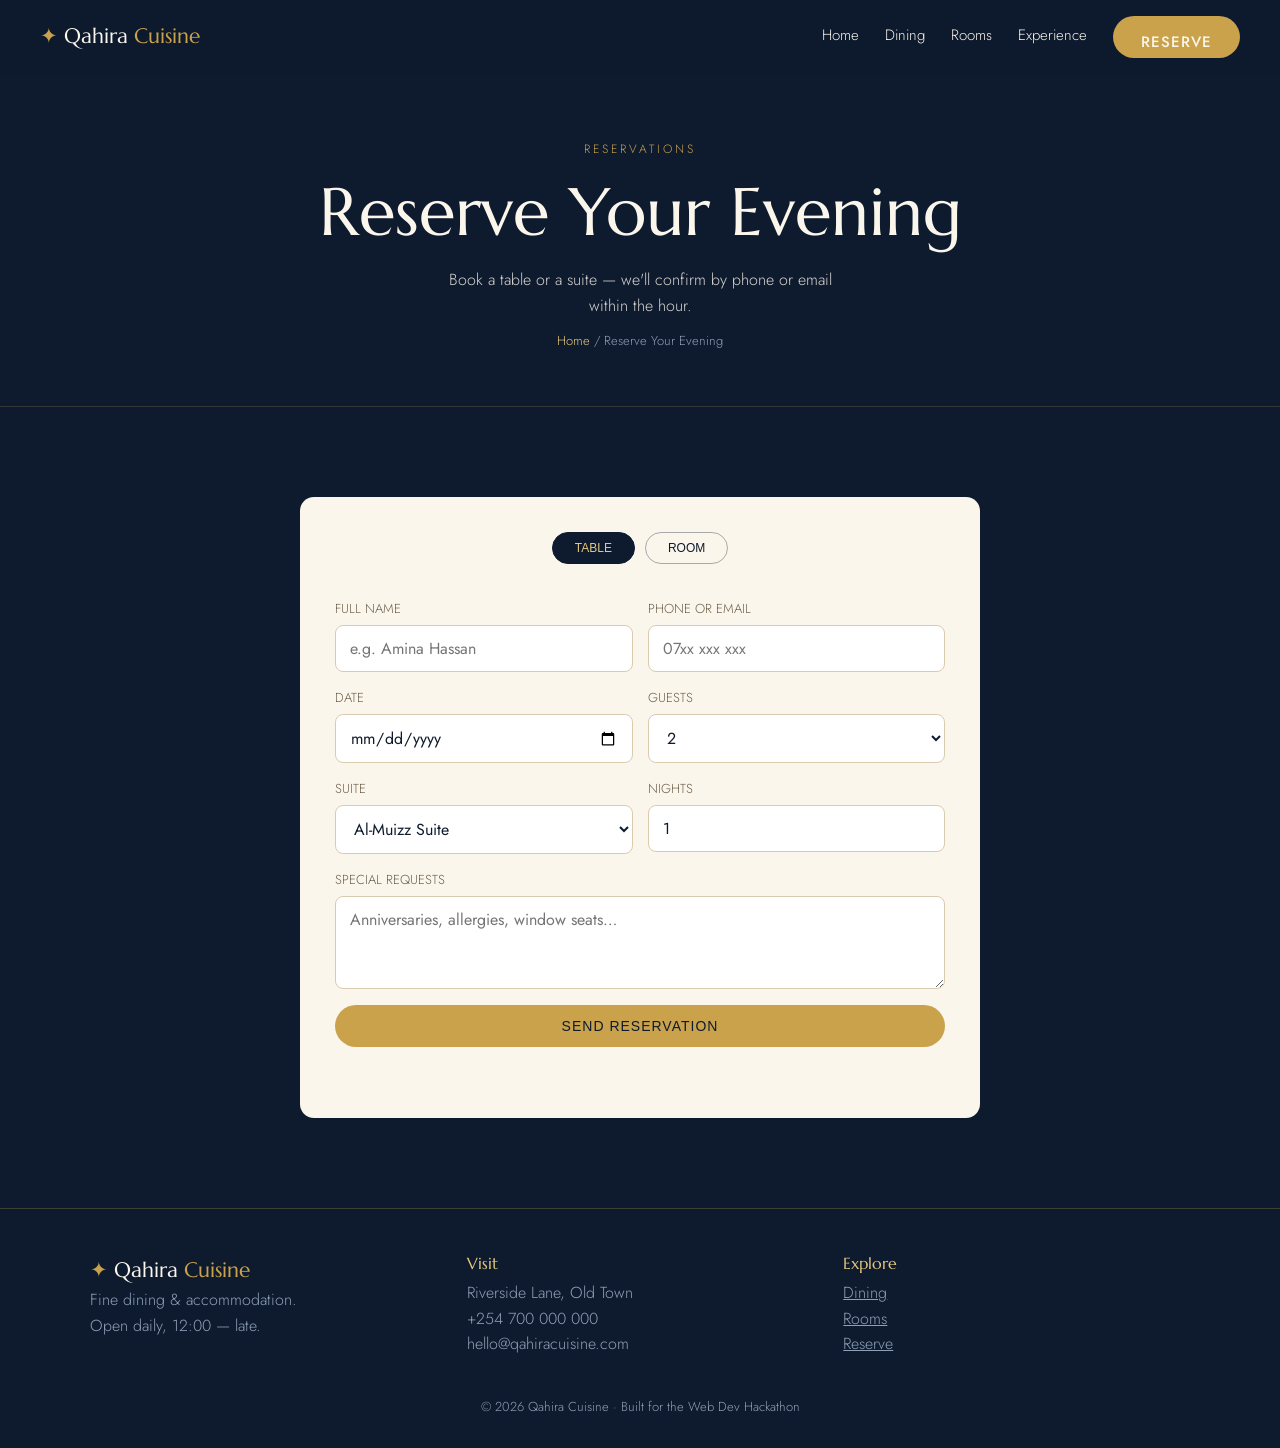
==== reserve.html @ 18a585f1 "Add files via upload" ====
<!DOCTYPE html>
<html lang="en">
<head>
  <meta charset="UTF-8" />
  <meta name="viewport" content="width=device-width, initial-scale=1.0" />
  <title>Reserve — Qahira Cuisine</title>
  <meta name="description" content="Reserve a table or a suite at Qahira Cuisine." />
  <link rel="preconnect" href="https://fonts.googleapis.com" />
  <link rel="preconnect" href="https://fonts.gstatic.com" crossorigin />
  <link href="https://fonts.googleapis.com/css2?family=Marcellus&family=Jost:ital,wght@0,300;0,400;0,500;1,400&display=swap" rel="stylesheet" />
  <link rel="stylesheet" href="style.css" />
</head>
<body>
  <header class="nav" id="nav">
    <a href="index.html" class="nav-brand">
      <span class="star-mark" aria-hidden="true">✦</span>
      Qahira <em>Cuisine</em>
    </a>
    <nav class="nav-links" id="navLinks">
      <a href="index.html">Home</a>
      <a href="dining.html">Dining</a>
      <a href="rooms.html">Rooms</a>
      <a href="experience.html">Experience</a>
      <a href="reserve.html" class="btn btn-gold">Reserve</a>
    </nav>
    <button class="nav-toggle" id="navToggle" aria-label="Open menu" aria-expanded="false">
      <span></span><span></span><span></span>
    </button>
  </header>
  <section class="page-banner">
    <p class="eyebrow">Reservations</p>
    <h1>Reserve Your Evening</h1>
    <p class="lede" style="margin:1rem auto 0">Book a table or a suite — we'll confirm by phone or email within the hour.</p>
    <p class="breadcrumb"><a href="index.html">Home</a> / Reserve Your Evening</p>
  </section>

  <section class="section" id="reserve">
    <div class="form-card reveal">
      <div class="form-switch" role="tablist">
        <button class="tab active" data-form="table" role="tab">Table</button>
        <button class="tab" data-form="room" role="tab">Room</button>
      </div>

      <form id="reserveForm" novalidate>
        <input type="hidden" name="type" id="formType" value="table" />
        <div class="form-row">
          <label>Full name
            <input type="text" name="name" required placeholder="e.g. Amina Hassan" /></label>
          <label>Phone or email
            <input type="text" name="contact" required placeholder="07xx xxx xxx" /></label>
        </div>
        <div class="form-row">
          <label>Date
            <input type="date" name="date" required /></label>
          <label id="guestsLabel">Guests
            <select name="guests">
              <option>1</option><option selected>2</option><option>3</option>
              <option>4</option><option>5</option><option>6+</option>
            </select></label>
        </div>
        <div class="form-row form-row-room" hidden id="roomRow">
          <label>Suite
            <select name="room" id="roomSelect">
              <option>Al-Muizz Suite</option>
              <option>Zamalek Room</option>
              <option>Nile Terrace Suite</option>
            </select></label>
          <label>Nights
            <input type="number" name="nights" min="1" value="1" /></label>
        </div>
        <label>Special requests
          <textarea name="notes" rows="3" placeholder="Anniversaries, allergies, window seats…"></textarea></label>
        <button type="submit" class="btn btn-gold btn-wide">Send Reservation</button>
        <p class="form-status" id="formStatus" role="status"></p>
      </form>
    </div>
  </section>
  <footer class="footer" id="contact">
    <div class="footer-grid">
      <div>
        <p class="nav-brand"><span class="star-mark">✦</span> Qahira <em>Cuisine</em></p>
        <p class="muted">Fine dining &amp; accommodation.<br />Open daily, 12:00 — late.</p>
      </div>
      <div>
        <h4>Visit</h4>
        <p class="muted">Riverside Lane, Old Town<br />+254 700 000 000<br />hello@qahiracuisine.com</p>
      </div>
      <div>
        <h4>Explore</h4>
        <p class="muted"><a href="dining.html" style="color:inherit">Dining</a><br />
        <a href="rooms.html" style="color:inherit">Rooms</a><br />
        <a href="reserve.html" style="color:inherit">Reserve</a></p>
      </div>
    </div>
    <p class="footer-line muted">© 2026 Qahira Cuisine · Built for the Web Dev Hackathon</p>
  </footer>

  <script src="script.js"></script>
</body>
</html>
---- style.css ----
/* Qahira Cuisine website styles */

:root {
  --ink: #0e1b2e;
  --ink2: #16263f;
  --brass: #c9a24b;
  --brass2: #e4c87f;
  --sand: #f3ead9;
  --cream: #fbf6ec;
  --muted: #8fa0b8;
}

* {
  margin: 0;
  padding: 0;
  box-sizing: border-box;
}

html {
  scroll-behavior: smooth;
}

body {
  font-family: "Jost", sans-serif;
  background: var(--ink);
  color: var(--cream);
  line-height: 1.6;
  font-weight: 300;
}

h1, h2, h3, h4 {
  font-family: "Marcellus", serif;
  font-weight: 400;
  line-height: 1.15;
}

h1 { font-size: clamp(2.4rem, 6vw, 4.2rem); }
h2 { font-size: clamp(1.8rem, 4vw, 2.6rem); }
h3 { font-size: 1.25rem; }

.eyebrow {
  letter-spacing: 3px;
  text-transform: uppercase;
  font-size: 12px;
  color: var(--brass);
  margin-bottom: 15px;
}

.lede {
  max-width: 46ch;
  margin: 12px auto 0;
  opacity: 0.85;
}

.muted { color: var(--muted); }
.star-mark { color: var(--brass); }

/* navbar */
.nav {
  position: fixed;
  top: 0; left: 0; right: 0;
  z-index: 50;
  display: flex;
  align-items: center;
  justify-content: space-between;
  padding: 16px 40px;
  background: rgba(14,27,46,0.92);
  backdrop-filter: blur(8px);
}

.nav.scrolled {
  box-shadow: 0 2px 20px rgba(0,0,0,0.35);
}

.nav-brand {
  font-family: "Marcellus", serif;
  font-size: 21px;
  color: var(--cream);
  text-decoration: none;
}

.nav-brand em {
  color: var(--brass);
  font-style: normal;
}

.nav-links {
  display: flex;
  gap: 26px;
  align-items: center;
}

.nav-links a {
  color: var(--cream);
  text-decoration: none;
  font-size: 15px;
  padding-bottom: 3px;
  border-bottom: 1px solid transparent;
}

.nav-links a:hover {
  color: var(--brass2);
}

.nav-links a.current {
  color: var(--brass2);
  border-bottom-color: var(--brass);
}

.nav-toggle {
  display: none;
  background: none;
  border: 0;
  cursor: pointer;
}

.nav-toggle span {
  display: block;
  width: 24px;
  height: 2px;
  background: var(--cream);
  margin: 5px 0;
}

/* buttons */
.btn {
  display: inline-block;
  padding: 13px 27px;
  border-radius: 999px;
  font-size: 14px;
  letter-spacing: 1px;
  text-transform: uppercase;
  text-decoration: none;
  cursor: pointer;
  border: 1px solid transparent;
  transition: 0.25s;
}

.btn-gold {
  background: var(--brass);
  color: var(--ink);
  font-weight: 500;
}

.btn-gold:hover {
  background: var(--brass2);
}

.btn-ghost {
  border-color: rgba(251,246,236,0.4);
  color: var(--cream);
}

.btn-ghost:hover {
  border-color: var(--brass);
  color: var(--brass2);
}

.btn-line {
  background: none;
  border-color: var(--ink);
  color: var(--ink);
  padding: 9px 20px;
}

.btn-line:hover {
  background: var(--ink);
  color: var(--brass2);
}

.btn-wide {
  width: 100%;
  border: 0;
}

/* hero section on homepage */
.hero {
  min-height: 100vh;
  display: flex;
  flex-direction: column;
  justify-content: center;
  align-items: center;
  text-align: center;
  padding: 110px 20px 0;
  background-color: var(--ink);
  background-image: url('images/hero.jpg');
  background-size: cover;
  background-position: center;
  background-repeat: no-repeat;
  position: relative;
}

.hero::before {
  content: "";
  position: absolute;
  inset: 0;
  background: linear-gradient(180deg, rgba(14,27,46,0.55), rgba(14,27,46,0.85) 70%, var(--ink));
}

.hero-arch, .hero-strip {
  position: relative;
  z-index: 1;
}

.hero-arch {
  border: 1.5px solid rgba(201,162,75,0.55);
  border-bottom: 0;
  border-radius: 50% 50% 0 0 / 38% 38% 0 0;
  padding: 60px 40px 40px;
  max-width: 780px;
}

.hero-sub {
  max-width: 48ch;
  margin: 18px auto 0;
  color: var(--muted);
}

.hero-actions {
  margin-top: 35px;
  display: flex;
  gap: 16px;
  justify-content: center;
  flex-wrap: wrap;
}

.hero-strip {
  margin-top: auto;
  width: 100%;
  display: flex;
  gap: 22px;
  justify-content: center;
  flex-wrap: wrap;
  padding: 22px 16px;
  border-top: 1px solid rgba(201,162,75,0.25);
  font-size: 12px;
  letter-spacing: 3px;
  text-transform: uppercase;
  color: var(--muted);
}

/* banner used on the inner pages (not the homepage) */
.page-banner {
  padding: 140px 20px 55px;
  text-align: center;
  background: var(--ink);
  border-bottom: 1px solid rgba(201,162,75,0.2);
}

.breadcrumb {
  margin-top: 12px;
  font-size: 13px;
  color: var(--muted);
}

.breadcrumb a {
  color: var(--brass2);
  text-decoration: none;
}

/* the 4 link cards on the homepage */
.home-links {
  display: grid;
  grid-template-columns: repeat(auto-fit, minmax(220px, 1fr));
  gap: 18px;
}

.home-link-card {
  background: var(--ink2);
  border: 1px solid rgba(201,162,75,0.18);
  border-radius: 14px;
  padding: 28px 24px;
  text-decoration: none;
  color: var(--cream);
  display: flex;
  flex-direction: column;
  gap: 8px;
}

.home-link-card:hover {
  border-color: var(--brass);
}

.home-link-card .glyph {
  font-size: 26px;
  color: var(--brass);
}

.home-link-card p {
  color: var(--muted);
  font-size: 14px;
}

.home-link-card .go {
  color: var(--brass2);
  font-size: 13px;
  text-transform: uppercase;
  margin-top: auto;
}

/* general section spacing */
.section {
  padding: 90px 20px;
  max-width: 1100px;
  margin: 0 auto;
}

.section-sand {
  max-width: none;
  background: var(--sand);
  color: var(--ink);
}

.section-sand .lede {
  color: #4a4234;
}

.section-sand > * {
  max-width: 1100px;
  margin-left: auto;
  margin-right: auto;
}

.section-head {
  text-align: center;
  margin-bottom: 45px;
}

/* menu page */
.menu-tabs, .form-switch {
  display: flex;
  gap: 10px;
  justify-content: center;
  margin-bottom: 35px;
  flex-wrap: wrap;
}

.tab {
  background: none;
  border: 1px solid rgba(201,162,75,0.4);
  color: inherit;
  padding: 8px 22px;
  border-radius: 999px;
  cursor: pointer;
  text-transform: uppercase;
  font-size: 12px;
}

.tab.active, .tab:hover {
  background: var(--brass);
  border-color: var(--brass);
  color: var(--ink);
}

.menu-grid {
  display: grid;
  grid-template-columns: repeat(auto-fit, minmax(290px, 1fr));
  gap: 18px;
}

.dish {
  background: var(--ink2);
  border: 1px solid rgba(201,162,75,0.18);
  border-radius: 14px;
  padding: 22px 24px;
  display: flex;
  flex-direction: column;
  gap: 6px;
}

.dish-photo {
  width: 100%;
  height: 140px;
  object-fit: cover;
  border-radius: 8px;
  margin-bottom: 5px;
}

.dish-top {
  display: flex;
  justify-content: space-between;
  align-items: baseline;
  gap: 15px;
}

.dish h3 { color: var(--brass2); }
.dish .price { font-family: "Marcellus", serif; }
.dish p { font-size: 14px; color: var(--muted); }

/* rooms page */
.rooms-grid {
  display: grid;
  grid-template-columns: repeat(auto-fit, minmax(280px, 1fr));
  gap: 22px;
}

.room-card {
  background: var(--cream);
  border-radius: 14px;
  overflow: hidden;
  display: flex;
  flex-direction: column;
}

.room-visual {
  height: 170px;
  display: grid;
  place-items: center;
  position: relative;
  background: linear-gradient(135deg, var(--ink) 0%, #24395c 100%);
}

.room-visual::before {
  content: attr(data-glyph);
  font-size: 48px;
  color: var(--brass);
  opacity: 0.9;
}

.room-visual img {
  position: absolute;
  inset: 0;
  width: 100%;
  height: 100%;
  object-fit: cover;
}

.room-body {
  padding: 20px 22px 24px;
  display: flex;
  flex-direction: column;
  gap: 10px;
  flex: 1;
}

.room-body p {
  font-size: 14px;
  color: #5a5142;
}

.room-foot {
  margin-top: auto;
  display: flex;
  justify-content: space-between;
  align-items: center;
  gap: 10px;
}

.price {
  font-family: "Marcellus", serif;
  font-size: 17px;
}

.price small {
  font-family: "Jost", sans-serif;
  color: #8a7d61;
}

/* experience page timeline */
.evening {
  list-style: none;
  max-width: 640px;
  margin: 0 auto;
}

.evening li {
  display: flex;
  gap: 20px;
  padding: 22px 0;
  border-bottom: 1px solid rgba(201,162,75,0.2);
}

.evening li:last-child {
  border-bottom: 0;
}

.evening-time {
  font-family: "Marcellus", serif;
  color: var(--brass);
  font-size: 20px;
  min-width: 55px;
}

.evening p {
  color: var(--muted);
  font-size: 15px;
}

/* reservation form */
.form-card {
  background: var(--cream);
  border-radius: 14px;
  padding: 35px;
  max-width: 680px;
  margin: 0 auto;
}

.form-card .tab {
  border-color: rgba(14,27,46,0.35);
  color: var(--ink);
}

.form-card .tab.active, .form-card .tab:hover {
  background: var(--ink);
  border-color: var(--ink);
  color: var(--brass2);
}

form label {
  display: flex;
  flex-direction: column;
  gap: 5px;
  font-size: 13px;
  text-transform: uppercase;
  color: #6b5f49;
  margin-bottom: 16px;
}

form input, form select, form textarea {
  font-family: "Jost", sans-serif;
  font-size: 16px;
  color: var(--ink);
  padding: 11px 14px;
  border: 1px solid #d8cbb0;
  border-radius: 8px;
  background: #fff;
}

form input:focus, form select:focus, form textarea:focus {
  outline: 2px solid var(--brass);
  border-color: var(--brass);
}

.form-row {
  display: grid;
  grid-template-columns: 1fr 1fr;
  gap: 15px;
}

.form-status {
  margin-top: 14px;
  text-align: center;
  font-size: 15px;
  min-height: 22px;
}

.form-status.ok { color: #2e7d4f; }
.form-status.err { color: #b3402e; }

/* footer */
.footer {
  border-top: 1px solid rgba(201,162,75,0.25);
  padding: 45px 40px 30px;
}

.footer-grid {
  max-width: 1100px;
  margin: 0 auto;
  display: grid;
  grid-template-columns: repeat(auto-fit, minmax(200px, 1fr));
  gap: 30px;
}

.footer h4 {
  color: var(--brass2);
  margin-bottom: 8px;
}

.footer-line {
  text-align: center;
  margin-top: 40px;
  font-size: 13px;
}

/* fade-in effect when scrolling down the page */
.reveal {
  opacity: 0;
  transform: translateY(22px);
  transition: opacity 0.7s ease, transform 0.7s ease;
}

.reveal.in {
  opacity: 1;
  transform: none;
}

/* mobile styles */
@media (max-width: 760px) {
  .nav-toggle {
    display: block;
  }

  .nav-links {
    position: fixed;
    inset: 0;
    background: rgba(14,27,46,0.97);
    flex-direction: column;
    justify-content: center;
    font-size: 19px;
    transform: translateX(100%);
    transition: 0.3s;
  }

  .nav-links.open {
    transform: none;
  }

  .form-row {
    grid-template-columns: 1fr;
    gap: 0;
  }
}
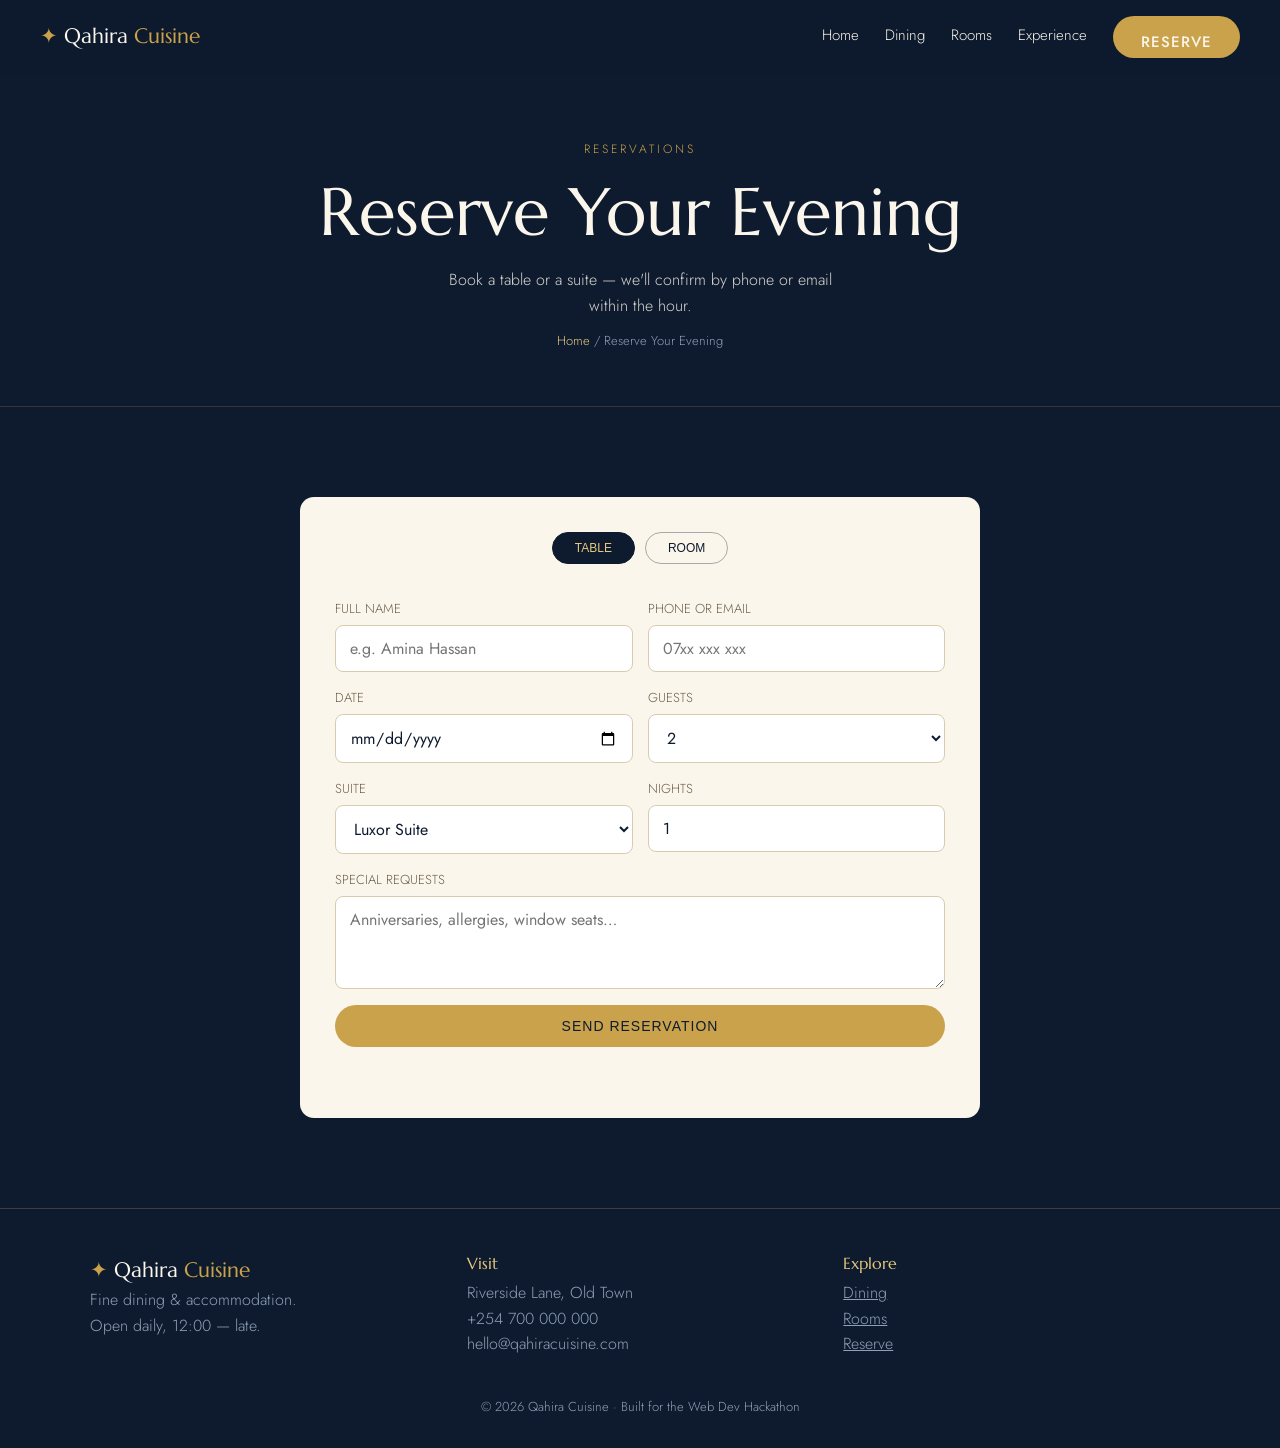
==== commit 80c329cd: "Update room options in reserve.html" ====
--- a/reserve.html
+++ b/reserve.html
@@ -61,9 +61,9 @@
         <div class="form-row form-row-room" hidden id="roomRow">
           <label>Suite
             <select name="room" id="roomSelect">
-              <option>Al-Muizz Suite</option>
-              <option>Zamalek Room</option>
-              <option>Nile Terrace Suite</option>
+              <option>Luxor Suite</option>
+              <option>Alexandria Room</option>
+              <option>Aswan Suite</option>
             </select></label>
           <label>Nights
             <input type="number" name="nights" min="1" value="1" /></label>
